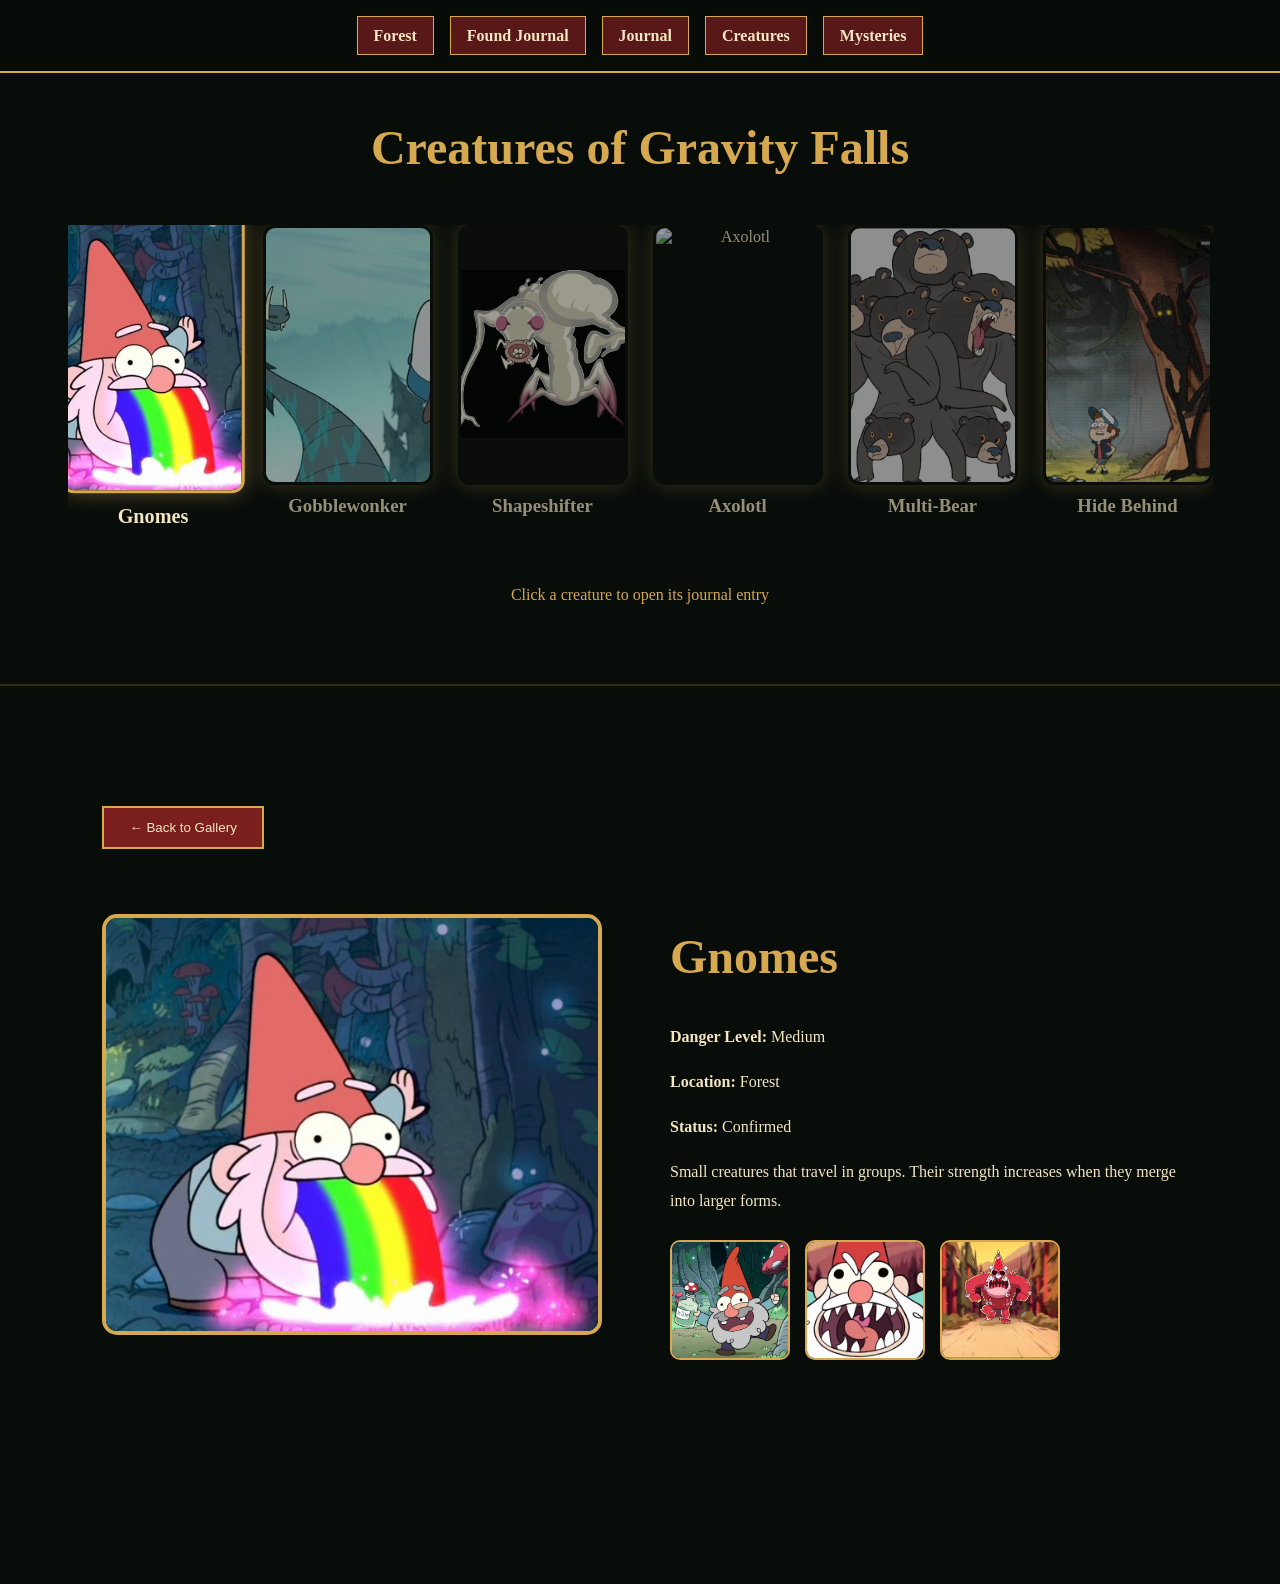
==== creatures.html @ 33a51e21 "dodanie plikow strony" ====
<!DOCTYPE html>
<html lang="en">
<head>
  <meta charset="UTF-8">
  <meta name="viewport" content="width=device-width, initial-scale=1.0">
  <title>Gravity Falls Creatures - Journal #3</title>
  <link rel="stylesheet" href="css/style.css">
</head>

<body>

<header class="site-header">
  <nav class="main-nav">
    <a href="index.html">Forest</a>
    <a href="journal-found.html">Found Journal</a>
    <a href="journal.html">Journal</a>
    <a href="creatures.html">Creatures</a>
    <a href="mysteries.html">Mysteries</a>
  </nav>
</header>

<main>

<section id="gallery">

  <h1 class="creatures-title">Creatures of Gravity Falls</h1>

  <div class="carousel-container">

    <div class="carousel">

      <div class="carousel-card active" data-target="gnomes">
        <img src="img/gnomes.jpg" alt="Gnomes">
        <h3>Gnomes</h3>
      </div>

      <div class="carousel-card" data-target="gobblewonker">
        <img src="img/gobblewonker.jpg" alt="Gobblewonker">
        <h3>Gobblewonker</h3>
      </div>

      <div class="carousel-card" data-target="shapeshifter">
        <img src="img/shapeshifter.png" alt="Shapeshifter">
        <h3>Shapeshifter</h3>
      </div>

      <div class="carousel-card" data-target="axolotl">
        <img src="https://i.pinimg.com/1200x/76/02/5c/76025c7bb777fa025af4969e0116487f.jpg" alt="Axolotl">
        <h3>Axolotl</h3>
      </div>

      <div class="carousel-card" data-target="multibear">
        <img src="img/multi-bear.png" alt="Multi-Bear">
        <h3>Multi-Bear</h3>
      </div>

      <div class="carousel-card" data-target="hidebehind">
        <img src="img/hide-behind.png" alt="Hide Behind">
        <h3>Hide Behind</h3>
      </div>

    </div>

  </div>

  <p class="carousel-tip">Click a creature to open its journal entry</p>

</section>

<!-- GNOMES -->
<section class="journal-entry show" id="gnomes">
  <button class="back-btn">← Back to Gallery</button>

  <div class="entry-layout">
    <div class="entry-image">
      <img src="img/gnomes.jpg" alt="Gnomes">
    </div>

    <div class="entry-info">
      <h2>Gnomes</h2>

      <p><strong>Danger Level:</strong> Medium</p>
      <p><strong>Location:</strong> Forest</p>
      <p><strong>Status:</strong> Confirmed</p>

      <p>
        Small creatures that travel in groups. Their strength increases when they merge into larger forms.
      </p>

      <div class="mini-gallery">
        <img src="img/gnomes-evidence1.jpg" alt="">
        <img src="img/gnomes-evidence2.gif" alt="">
        <img src="img/gnomes-evidence3.png" alt="">
      </div>
    </div>
  </div>
</section>

<!-- GOBBLEWONKER -->
<section class="journal-entry" id="gobblewonker">
  <button class="back-btn">← Back to Gallery</button>

  <div class="entry-layout">
    <div class="entry-image">
      <img src="img/gobblewonker.jpg" alt="">
    </div>

    <div class="entry-info">
      <h2>Gobblewonker</h2>

      <p><strong>Danger Level:</strong> High</p>
      <p><strong>Location:</strong> Lake Gravity Falls</p>
      <p><strong>Status:</strong> Unclear</p>

      <p>Legendary lake creature seen by multiple witnesses.</p>

      <div class="mini-gallery">
        <img src="img/gobble-evidence1.jpg" alt="">
        <img src="img/gobble-evidence2.jpg" alt="">
      </div>
    </div>
  </div>
</section>

<!-- SHAPESHIFTER -->
<section class="journal-entry" id="shapeshifter">
  <button class="back-btn">← Back to Gallery</button>

  <div class="entry-layout">
    <div class="entry-image">
      <img src="img/shapeshifter.png" alt="">
    </div>

    <div class="entry-info">
      <h2>Shapeshifter</h2>

      <p><strong>Danger Level:</strong> Extreme</p>
      <p><strong>Location:</strong> Underground Bunker</p>
      <p><strong>Status:</strong> Contained</p>

      <p>Can mimic any living being perfectly.</p>

      <div class="mini-gallery">
        <img src="img/shape-evidence1.png" alt="">
        <img src="img/shape-evidence2.jpg" alt="">
      </div>
    </div>
  </div>
</section>

<!-- AXOLOTL -->
<section class="journal-entry" id="axolotl">
  <button class="back-btn">← Back to Gallery</button>

  <div class="entry-layout">
    <div class="entry-image">
      <img src="https://i.pinimg.com/1200x/76/02/5c/76025c7bb777fa025af4969e0116487f.jpg" alt="">
    </div>

    <div class="entry-info">
      <h2>The Axolotl</h2>

      <p><strong>Danger Level:</strong> Unknown</p>
      <p><strong>Location:</strong> Time Space</p>
      <p><strong>Status:</strong> Mythical</p>

      <p>Ancient cosmic entity beyond time.</p>

      <div class="mini-gallery">
        <img src="img/axolotl-evidence1.png" alt="">
        <img src="img/axolotl-evidence2.png" alt="">
      </div>
    </div>
  </div>
</section>

<!-- MULTIBEAR -->
<section class="journal-entry" id="multibear">
  <button class="back-btn">← Back to Gallery</button>

  <div class="entry-layout">
    <div class="entry-image">
      <img src="img/multi-bear.png" alt="">
    </div>

    <div class="entry-info">
      <h2>Multi-Bear</h2>

      <p><strong>Danger Level:</strong> Medium</p>
      <p><strong>Location:</strong> Deep Forest</p>
      <p><strong>Status:</strong> Confirmed</p>

      <p>Multi-headed creature that enjoys music.</p>

      <div class="mini-gallery">
        <img src="img/bear-evidence1.png" alt="">
        <img src="img/bear-evidence2.png" alt="">
      </div>
    </div>
  </div>
</section>

<!-- HIDE BEHIND -->
<section class="journal-entry" id="hidebehind">
  <button class="back-btn">← Back to Gallery</button>

  <div class="entry-layout">
    <div class="entry-image">
      <img src="img/hide-behind.png" alt="">
    </div>

    <div class="entry-info">
      <h2>Hide Behind</h2>

      <p><strong>Danger Level:</strong> Unknown</p>
      <p><strong>Location:</strong> Forest</p>
      <p><strong>Status:</strong> Suspected</p>

      <p>Always stays out of sight behind objects.</p>

      <div class="mini-gallery">
        <img src="img/hide-evidence1.png" alt="">
        <img src="img/hide-evidence2.png" alt="">
      </div>
    </div>
  </div>
</section>

</main>

<script>
const cards = document.querySelectorAll(".carousel-card");
const entries = document.querySelectorAll(".journal-entry");

cards.forEach(card => {
  card.addEventListener("click", () => {

    cards.forEach(c => c.classList.remove("active"));
    card.classList.add("active");

    const target = document.getElementById(card.dataset.target);
    const current = document.querySelector(".journal-entry.show");

    if (current && current !== target) {
      current.classList.remove("show");
    }

    target.classList.add("show");

    target.scrollIntoView({
      behavior: "smooth",
      block: "start"
    });

  });
});

document.querySelectorAll(".back-btn").forEach(btn => {
  btn.addEventListener("click", () => {
    document.getElementById("gallery").scrollIntoView({
      behavior: "smooth"
    });
  });
});
</script>

</body>
</html>
---- css/style.css ----
* {
  box-sizing: border-box;
}

body {
  margin: 0;
  font-family: Georgia, serif;
  background-color: #080d0a;
  color: #f4e6c1;
}

img {
  max-width: 100%;
  height: auto;
  }

.site-header {
  position: fixed;
  top: 0;
  left: 0;
  width: 100%;
  z-index: 10;
  padding: 1rem 5%;
  background-color: rgba(8, 13, 10, 0.85);
  border-bottom: 2px solid #d6a84f;
}

.main-nav {
  display: flex;
  justify-content: center;
  gap: 1rem;
  flex-wrap: wrap;
}

.main-nav a {
  color: #f4e6c1;
  text-decoration: none;
  font-weight: bold;
  padding: 0.6rem 1rem;
  border: 1px solid #d6a84f;
  background-color: rgba(123, 30, 30, 0.7);
  transition: 0.3s;
}

.main-nav a:hover {
  background-color: #d6a84f;
  color: #1b1009;
}

.logo {
  width: 28rem;
  max-width: 90%;
  height: auto;
  margin-bottom: 2rem;
}

.forest-intro, .no-choice, .journal-found, .journal-page {
  min-height: 100vh;
  padding: 8rem 10%;
  display: flex;
  flex-direction: column;
  justify-content: center;
  align-items: center;
  text-align: center;
}


.forest-intro {
  background-image: url("../img/forest.jpg");
  background-size: cover;
  background-position: center;
  background-repeat: no-repeat;
}

.no-choice {
  background-color: #000;
  color: #d8d8d8;
}

.journal-found {
  background-color: #2a1b12;
}

.btn {
  display: inline-block;
  margin: 1rem;
  padding: 1rem 1.5rem;
  background-color: #7b1e1e;
  color: #f4e6c1;
  text-decoration: none;
  border: 2px solid #d6a84f;
  cursor: pointer;
  font-weight: bold;
  transition: 0.3s;
}

.btn:hover {
  background-color: #d6a84f;
  color: #1b1009;
  transform: scale(1.05);
}

footer {
  position: relative;
  clear: both;
  background-color: rgba(8, 13, 10, 0.95);
  color: #f4e6c1;
  text-align: center;
  padding: 1.5rem 5%;
  border-top: 2px solid #d6a84f;
  z-index: 5;
}

footer p {
  margin: 0;
  display: inline-block;
  padding: 0.6rem 1rem;
  border: 1px solid #d6a84f;
  background-color: rgba(123, 30, 30, 0.7);
  font-weight: bold;
}

.journal-image-link {
  display: inline-block;
  margin: 2rem 0;
}

.journal-cover-img {
  width: 20rem;
  max-width: 90%;
  height: auto;
  border: 0.3rem solid #d6a84f;
  box-shadow: 0 0 2rem rgba(0, 0, 0, 0.8);
  transition: transform 0.5s, box-shadow 0.5s;
}

.journal-cover-img:hover {
  transform: scale(1.05) rotate(-2deg);
  box-shadow: 0 0 3rem rgba(214, 168, 79, 0.8);
}

.actions {
  display: flex;
  justify-content: center;
  gap: 1rem;
  flex-wrap: wrap;
  width: 100%;
  max-width: 600px;
}

.journal-page {
  background-color: #2a1b12;
  color: #f4e6c1;
}

.flip-journal {
  background:
    radial-gradient(circle, rgba(214, 168, 79, 0.15), transparent 45%),
    #2a1b12;
}

.intro-text {
  max-width: 45rem;
  font-size: 1.1rem;
  line-height: 1.7;
}

.journal-book {
  position: relative;
  width: 32rem;
  max-width: 90vw;
  height: 42rem;
  margin: 2rem auto;
  perspective: 1800px;
  transition: width 0.7s ease;
}

.journal-book.opened {
  width: 64rem;
  max-width: 95vw;
}

.journal-spread {
  display: none;
  width: 100%;
  height: 100%;
}

.journal-book.opened .journal-spread {
  display: flex;
}

.journal-side {
  width: 50%;
  height: 100%;
  background-color: #f4e6c1;
  border: 0.25rem solid #7b1e1e;
  box-shadow: 0 0 2rem rgba(0, 0, 0, 0.7);
  overflow: hidden;
  cursor: pointer;
  transition: transform 0.6s ease;
}

.journal-side img,
.cover-front img {
  width: 100%;
  height: 100%;
  object-fit: cover;
}

.cover-turn {
  position: absolute;
  top: 0;
  left: 0;
  width: 32rem;
  max-width: 90vw;
  height: 42rem;
  cursor: pointer;
  transform-origin: left center;
  transform-style: preserve-3d;
  transition: transform 0.7s ease;
  z-index: 5;
}

.journal-book.opened .cover-turn {
  transform: rotateY(-180deg);
}

.cover-front {
  position: absolute;
  inset: 0;
  backface-visibility: hidden;
  border: 0.25rem solid #d6a84f;
  box-shadow: 0 0 2rem rgba(0, 0, 0, 0.8);
  background-color: #f4e6c1;
}

.cover-turn.hidden {
  display: none;
}

.left-side {
  transform-origin: right center;
}

.right-side {
  transform-origin: left center;
}

.right-side.turn-forward {
  transform: rotateY(-65deg);
}

.left-side.turn-back {
  transform: rotateY(65deg);
}

.journal-note {
  width: 100%;
  max-width: 70rem;
  margin-top: 3rem;
  padding: 2rem;
  background-color: #d8b875;
  color: #2a1b12;
  border: 0.25rem solid #7b1e1e;
}

.entry {
  margin: 1rem 0;
  padding: 1.2rem;
  background-color: #f4e6c1;
  border-left: 0.4rem solid #7b1e1e;
  text-align: left;
}

.entry h3 {
  color: #7b1e1e;
  margin-top: 0;
}

.journal-actions {
  display: flex;
  justify-content: center;
  flex-wrap: wrap;
  gap: 1rem;
  margin-top: 2rem;
}

@media (max-width: 768px) {
  section {
    padding: 12rem 5% 4rem 5%; 
  }
}

.creatures-title{
  text-align:center;
  margin-top:120px;
  color:#d6a84f;
  font-size:3rem;
}
 /* ================= CAROUSEL ================= */

.carousel-container{
  display:flex;
  align-items:center;
  justify-content:center;
  gap:20px;
  margin:50px auto;
  max-width:1400px;
}

.carousel{
  display:flex;
  justify-content:center;
  align-items:flex-end;
  gap:25px;

  overflow-x:auto;
  flex-wrap:nowrap;

  scroll-behavior:smooth;
  scrollbar-width:none;
}

.carousel::-webkit-scrollbar{
  display:none;
}

.carousel-card {
  width: 170px;
  cursor: pointer;
  opacity: 0.6;
  transform: scale(1);
  transition: 0.35s ease;
  text-align: center;
}

.carousel-card img{
  width:170px;
  height:260px;
  object-fit:cover;

  border:3px solid transparent;
  border-radius:12px;

  box-shadow:0 0 20px rgba(214,168,79,.4);
  display:block;

  transition: 0.3s ease;
}

.carousel-card h3{
  margin-top:10px;
  color:#f4e6c1;
}

.carousel-card.active {
  transform: scale(1.08);
  opacity: 1;
  z-index: 2;
}

.carousel-card.active img {
  border-color: #d6a84f;
}

.carousel-card:hover {
  transform: scale(1.05);
  opacity: 1;
}

/* ================= TIP ================= */

.carousel-tip{
  text-align:center;
  color:#d6a84f;
  margin-bottom:80px;
}

/* ================= JOURNAL ================= */

.journal-entry {
  min-height: 100vh;
  padding: 120px 8%;
  border-top: 2px solid rgba(214,168,79,.2);

  opacity: 0;
  transform: translateY(40px);
  transition: opacity 0.6s ease, transform 0.6s ease;

  display: none;
}

.journal-entry.show {
  display: block;
  opacity: 1;
  transform: translateY(0);
}

/* ================= LAYOUT ================= */

.entry-layout{
  display:grid;
  grid-template-columns:1fr 1fr;
  gap:60px;
  align-items:center;
}

/* ================= IMAGES ================= */

.entry-image img,
.mini-gallery img{
  display:block;
}

.entry-image img{
  width:100%;
  max-width:500px;

  border:4px solid #d6a84f;
  border-radius:15px;
}

/* ================= TEXT ================= */

.entry-info h2{
  color:#d6a84f;
  font-size:3rem;
}

.entry-info p{
  line-height:1.8;
}

/* ================= MINI GALLERY ================= */

.mini-gallery{
  display:flex;
  gap:15px;
  flex-wrap:wrap;
  margin-top:25px;
}

.mini-gallery img{
  width:120px;
  height:120px;
  object-fit:cover;

  border:2px solid #d6a84f;
  border-radius:10px;

  transition:0.3s ease;
}

.mini-gallery img:hover{
  transform:scale(1.08);
}

/* ================= BACK BUTTON ================= */

.back-btn{
  margin-bottom:40px;
  padding:12px 25px;

  background:#7b1e1e;
  color:#f4e6c1;

  border:2px solid #d6a84f;

  cursor:pointer;
  transition:0.3s ease;
}

.back-btn:hover{
  background:#d6a84f;
  color:black;
}

/* ================= RESPONSIVE ================= */

@media(max-width:900px){

  .entry-layout{
    grid-template-columns:1fr;
  }

  .entry-image{
    text-align:center;
  }

  .entry-image img{
    max-width:350px;
  }
}

/* ==========================================================================
   TABLICA ŚLEDCZEGO I TECZKI FBI (MYSTERIES.HTML)
   ========================================================================== */

.mysteries-page {
  background-color: #15100c;
  width: 100%;
  padding-top: 8rem;
  text-align: center;
}

.mysteries-page h1 {
  font-size: 2.5rem;
  margin-bottom: 0.5rem;
  color: #fff;
}

.mysteries-intro {
  color: #d6a84f;
  margin-bottom: 3rem;
  font-style: italic;
}

/* --- STYLIZACJA TABLICY KORKOWEJ --- */
.corkboard-container {
  width: 100%;
  max-width: 1100px;
  margin: 0 auto 3rem auto;
  padding: 20px;
  background: #4a2f13; /* Drewniana rama tablicy */
  border: 15px solid #2a1a0a;
  border-radius: 8px;
  box-shadow: 0 20px 40px rgba(0,0,0,0.6);
}

.corkboard {
  width: 100%;
  height: 600px;
  background-image: url("../img/forest-bg.jpg"); /* Tekstura tablicy korkowej/lasu */
  background-size: cover;
  background-position: center;
  position: relative;
  overflow: hidden;
}

/* Wspólny styl dla przypiętych elementów tablicy */
.board-item {
  position: absolute;
  text-decoration: none;
  display: flex;
  align-items: center;
  justify-content: center;
  box-shadow: 3px 5px 10px rgba(0,0,0,0.4);
  transition: transform 0.3s ease, box-shadow 0.3s ease;
  cursor: pointer;
}

.board-item:hover {
  transform: scale(1.08) rotate(0deg) !important; /* Wyprostowanie elementu przy najechaniu */
  box-shadow: 0 10px 25px rgba(214, 168, 79, 0.4);
  z-index: 10;
}

/* Pozycjonowanie elementów asymetrycznych ze zdjęcia */
.bill-photo {
  top: 10%; left: 28%;
  width: 160px; height: 160px;
  border: 8px solid #fff;
  transform: rotate(-5deg);
}
.bill-photo img { width: 100%; height: 100%; object-fit: cover; }

.mcgucket-photo {
  bottom: 15%; left: 10%;
  width: 150px; height: 180px;
  border: 8px solid #fff;
  transform: rotate(6deg);
}
.mcgucket-photo img { width: 100%; height: 100%; object-fit: cover; }

.note-yellow {
  background-color: #f6e897;
  color: #2a1a0a;
  font-family: 'Comic Sans MS', cursive, sans-serif;
  padding: 1.5rem;
  font-weight: bold;
  font-size: 1.1rem;
  text-align: center;
}

.author-note { top: 15%; left: 5%; width: 180px; height: 150px; transform: rotate(4deg); }
.twins-note { bottom: 12%; left: 38%; width: 160px; height: 140px; transform: rotate(-8deg); }

.note-white {
  background-color: #f4f4f4;
  color: #b01717;
  font-size: 2.2rem;
  font-weight: bold;
  padding: 1rem 1.5rem;
  font-family: monospace;
}
.code-618 { top: 12%; right: 15%; transform: rotate(3deg); }

/* Czerwone sznurki śledcze łączące dowody */
.conspiracy-strings {
  position: absolute;
  top: 0; left: 0; width: 100%; height: 100%;
  background-image: radial-gradient(circle, transparent 95%, rgba(176, 23, 23, 0.12) 100%);
  pointer-events: none;
}

/* --- SEKCJA SZYFRÓW (CAESAR CIPHER) --- */
.cipher-section {
  max-width: 600px;
  margin: 0 auto 5rem auto;
  background-color: rgba(8, 13, 10, 0.7);
  border: 1px dashed #d6a84f;
  padding: 2rem;
  border-radius: 4px;
}
.cipher-section h2 { margin-top: 0; color: #fff; }
.encrypted-text { font-family: monospace; font-size: 1.3rem; color: #b01717; letter-spacing: 2px; margin: 1rem 0; }
.cipher-hint { font-size: 0.9rem; font-style: italic; color: #a8b3ac; margin: 0; }


/* ==========================================================================
   INTERAKCJA :TARGET Z EFEKTEM WERYFIKACJI RZĄDOWEJ (FBI LOADING)
   ========================================================================== */

/* Całkowicie ukryte tło przyciemniające */
.case-file-overlay {
  position: fixed;
  top: 0; left: 0;
  width: 100%; height: 100%;
  background-color: rgba(0, 0, 0, 0.92);
  z-index: 1000;
  display: flex;
  align-items: center;
  justify-content: center;
  opacity: 0;
  pointer-events: none;
  transition: opacity 0.3s ease;
}

/* Włączenie widoczności po kliknięciu linku */
.case-file-overlay:target {
  opacity: 1;
  pointer-events: auto;
}

/* Komunikat ładowania systemowego – znika po 0.5s */
.fbi-loading {
  position: absolute;
  font-family: monospace;
  color: #b01717;
  font-size: 1.6rem;
  font-weight: bold;
  letter-spacing: 3px;
  text-shadow: 0 0 10px rgba(176, 23, 23, 0.4);
  opacity: 0;
  pointer-events: none;
}

.case-file-overlay:target .fbi-loading {
  animation: flashAndHide 0.5s ease-in-out forwards;
}

@keyframes flashAndHide {
  0% { opacity: 0; transform: scale(0.95); }
  20% { opacity: 1; transform: scale(1); }
  85% { opacity: 1; filter: blur(0px); }
  100% { opacity: 0; filter: blur(10px); transform: scale(1.05); }
}

/* Teczka śledcza FBI – czeka na schowana i wjeżdża po 0.5s */
.fbi-folder {
  background-color: #c3b091;
  color: #1a1a1a;
  width: 90%;
  max-width: 800px;
  height: 500px;
  border-radius: 4px;
  box-shadow: 0 30px 70px rgba(0,0,0,0.9), inset 0 0 20px rgba(0,0,0,0.2);
  display: flex;
  flex-direction: column;
  opacity: 0;
  transform: scale(0.8) translateY(40px) rotateX(-15deg);
}

.case-file-overlay:target .fbi-folder {
  /* Animacja trwa 0.5s i odpala się po 0.5s opóźnienia systemowego */
  animation: openFolder 0.5s cubic-bezier(0.175, 0.885, 0.32, 1.15) 0.5s forwards;
}

@keyframes openFolder {
  to {
    opacity: 1;
    transform: scale(1) translateY(0) rotateX(0deg);
  }
}

/* Nagłówek teczki rządowej */
.fbi-header {
  background-color: #111625;
  color: #fff;
  padding: 1.2rem 2rem;
  display: flex;
  justify-content: space-between;
  align-items: center;
  border-bottom: 4px solid #b01717;
}

.fbi-badge { font-size: 0.8rem; letter-spacing: 2px; color: #8b9bb4; font-weight: bold; }
.fbi-header h2 { font-size: 1.3rem; margin: 0; letter-spacing: 1px; }

.close-file-btn {
  background-color: #b01717; color: #fff; text-decoration: none;
  padding: 0.5rem 1rem; font-weight: bold; font-size: 0.85rem;
  border-radius: 3px; transition: background-color 0.2s;
}
.close-file-btn:hover { background-color: #ff2424; }

/* Zawartość wnętrza teczki */
.fbi-content { display: flex; flex: 1; padding: 2.5rem; gap: 2.5rem; }
.fbi-photos { flex: 1; max-width: 40%; display: flex; flex-direction: column; align-items: center; position: relative; }
.fbi-photos img { width: 100%; height: 260px; object-fit: cover; border: 10px solid #fff; box-shadow: 0 4px 10px rgba(0,0,0,0.3); }

.stamp-classified {
  color: #b01717; border: 4px solid #b01717; padding: 0.3rem 1rem;
  font-size: 1.3rem; font-weight: bold; text-transform: uppercase;
  transform: rotate(-15deg); margin-top: 1.5rem; letter-spacing: 3px;
}

.fbi-text { flex: 1; max-width: 60%; display: flex; flex-direction: column; justify-content: flex-start; text-align: left; }
.fbi-text h3 { font-size: 1.8rem; margin: 0 0 1rem 0; border-bottom: 2px solid #111625; padding-bottom: 0.5rem; }
.fbi-text p { font-size: 1rem; line-height: 1.6; margin: 0.6rem 0; }

/* --- RESPONSOWNOŚĆ MOBILNA --- */
@media (max-width: 768px) {
  .corkboard { height: 450px; }
  .bill-photo { width: 110px; height: 110px; top: 8%; left: 24%; }
  .mcgucket-photo { width: 105px; height: 125px; bottom: 10%; left: 5%; }
  .author-note { width: 130px; height: 110px; font-size: 0.85rem; }
  .twins-note { width: 120px; height: 100px; font-size: 0.85rem; bottom: 8%; left: 36%; }
  .code-618 { font-size: 1.6rem; padding: 0.5rem 1rem; top: 10%; right: 8%; }
  
  .fbi-folder { height: auto; max-height: 90vh; overflow-y: auto; }
  .fbi-content { flex-direction: column; padding: 1.5rem; gap: 1.5rem; }
  .fbi-photos { max-width: 100%; }
  .fbi-photos img { height: 180px; }
  .fbi-text { max-width: 100%; }
}

/* 1. Teczka Axolotl (Prawy dolny obszar tablicy) */
.axolotl-file-icon {
  bottom: 8%; right: 12%;
  width: 170px; height: 130px;
  background-color: #dbc9a7;
  border: 2px solid #a49171;
  border-radius: 4px;
  padding: 8px;
  flex-direction: column !important;
  transform: rotate(4deg);
}
.axolotl-file-icon img {
  width: 100%; height: 85px; object-fit: cover; border: 1px solid #7c6a4e;
}
.file-label {
  font-size: 0.65rem; font-weight: bold; color: #463d2e; font-family: monospace; margin-top: 4px;
}

/* 2. Karteczka: Imię Dippera (Wolna przestrzeń po lewej stronie, lekko poniżej notatki Autora) */
.dipper-name-note {
  top: 45%; left: 4%;
  width: 170px; height: 130px;
  padding: 1.2rem;
  font-size: 1rem;
  font-weight: bold;
  transform: rotate(-4deg);
  text-align: center;
  line-height: 1.3;
}
.mabel-sweaters-photo {
  top: 15%; 
  left: 42%; /* Dopasowane idealnie do środka tablicy, obok trójkąta */
  width: 140px; 
  height: 160px;
  border: 6px solid #fff;
  transform: rotate(4deg);
  position: absolute;
  box-shadow: 3px 5px 10px rgba(0,0,0,0.4);
  z-index: 3;
}
.mabel-sweaters-photo img {
  width: 100%;
  height: 100%;
 object-fit: cover;
}

/* 4. Rysunek Trójkąta Billa - Zewnętrzny Portal Link (Wolny środek tablicy pod Bill-photo) */
.triangle-link-drawing {
  top: 42%; left: 26%;
  width: 100px; height: 100px;
  background: transparent;
  box-shadow: none !important; /* Usuwamy tradycyjny cień kartki */
  transform: rotate(-10deg);
}
.triangle-svg {
  width: 100%; height: 100%;
}
.triangle-svg polygon {
  fill: rgba(214, 168, 79, 0.15);
  stroke: #d6a84f;
  stroke-width: 3;
  transition: fill 0.3s;
}
.triangle-svg circle {
  fill: none; stroke: #d6a84f; stroke-width: 3;
}
.triangle-svg line {
  stroke: #d6a84f; stroke-width: 2;
}

/* Podświetlenie neonowe specyficzne dla rysunku portalu */
.triangle-link-drawing:hover {
  transform: scale(1.15) rotate(0deg) !important;
}
.triangle-link-drawing:hover .triangle-svg polygon {
  fill: rgba(214, 168, 79, 0.7); /* Wypełnia się mistycznym złotem przy najechaniu */
}

/* --- DOSTOSOWANIE MOBILNE DLA NOWYCH ELEMENTÓW --- */
@media (max-width: 768px) {
  .axolotl-file-icon { width: 120px; height: 95px; bottom: 6%; right: 4%; }
  .axolotl-file-icon img { height: 55px; }
  .dipper-name-note { width: 120px; height: 100px; font-size: 0.8rem; top: 46%; left: 2%; }
  .mabel-sweaters-note { width: 110px; height: 100px; font-size: 0.8rem; top: 12%; right: 35%; }
  .triangle-link-drawing { width: 65px; height: 65px; top: 44%; left: 26%; }
}
/* --- CUSTOMOWY, STYLIZOWANY SUWAK DLA TEKSTU W TECZKACH FBI --- */

/* Ustawienie szerokości suwaka */
.fbi-text::-webkit-scrollbar {
  width: 8px; /* Bardzo cienki pasek zamiast grubego systemowego */
}

/* Tło toru, po którym porusza się suwak (dopasowane do koloru papieru teczki) */
.fbi-text::-webkit-scrollbar-track {
  background: rgba(0, 0, 0, 0.05); 
  border-radius: 4px;
}

/* Styl samego suwaka (ciemny, pasujący do rządowego tuszu) */
.fbi-text::-webkit-scrollbar-thumb {
  background-color: #111625; /* Kolor granatu rządowego z nagłówka */
  border-radius: 4px;
  border: 1px solid #c3b091; /* Delikatny margines w kolorze papieru */
}

/* Efekt po najechaniu na suwak myszką */
.fbi-text::-webkit-scrollbar-thumb:hover {
  background-color: #b01717; /* Zmienia kolor na krwistą czerwień przy przewijaniu */
}

/* Wsparcie dla przeglądarki Firefox */
.fbi-text {
  scrollbar-width: thin;
  scrollbar-color: #111625 rgba(0, 0, 0, 0.05);
}
.fbi-text {
  padding-right: 15px; /* Daje bezpieczny dystans między tekstem a nowym suwakiem */
}

/* ==========================================================================
   DEMONICZNA ANOMALIA BILLA CIPHERA (EFEKT ROZPIKSELOWANIA)
   ========================================================================== */

/* Pozycjonowanie elementu na tablicy korkowej (w wolnym środku) */
.triangle-glitch-wrapper {
  position: absolute;
  top: 42%; 
  left: 26%;
  z-index: 5;
}

.triangle-link-drawing {
  display: block;
  width: 100px;
  height: 100px;
  background: transparent;
  transform: rotate(-10deg);
  cursor: pointer;
  transition: transform 0.3s;
}

.triangle-svg { width: 100%; height: 100%; }
.triangle-svg polygon { fill: rgba(214, 168, 79, 0.05); stroke: #d6a84f; stroke-width: 3; transition: fill 0.3s; }
.triangle-svg circle { fill: none; stroke: #d6a84f; stroke-width: 3; }
.triangle-svg line { stroke: #d6a84f; stroke-width: 2; }

.triangle-link-drawing:hover {
  transform: scale(1.15) rotate(0deg);
}
.triangle-link-drawing:hover .triangle-svg polygon {
  fill: rgba(214, 168, 79, 0.4); /* Podświetlenie przy najechaniu */
}

/* ==========================================================================
   POPRAWIONY TIMING ANOMALII BILLA (NAJPIERW PIKSELE, POTEM JUMPSCARE)
   ========================================================================== */

/* Pełnoekranowa nakładka */
.bill-glitch-overlay {
  position: fixed !important;
  top: 0 !important;
  left: 0 !important;
  width: 100vw !important;
  height: 100vh !important;
  z-index: 999999 !important;
  background-color: rgba(0, 0, 0, 0);
  display: none !important; /* Domyślnie ukryty */
  flex-direction: column;
  align-items: center;
  justify-content: center;
  opacity: 0;
  pointer-events: none;
  box-sizing: border-box;
}

/* Włączenie nakładki po kliknięciu trójkąta */
.bill-glitch-overlay.glitch-active {
  display: flex !important;
  pointer-events: auto;
  opacity: 1 !important;
  animation: dissolveReality 3s cubic-bezier(0.15, 0.85, 0.45, 1) forwards;
}

/* --- DUŻO MOCNIEJSZA, BARDZIEJ WIDOCZNA SIATKA RETRO PIKSELI --- */
.bill-glitch-overlay::after {
  content: '';
  position: absolute;
  top: 0; left: 0;
  width: 100%; height: 100%;
  /* Zwiększyłem krycie (z 0.4 na 0.7) i pogrubiłem linie siatki z 3px do 4px, aby piksele były super widoczne */
  background-image: 
    linear-gradient(rgba(18, 16, 16, 0) 50%, rgba(0, 0, 0, 0.7) 50%), 
    linear-gradient(90deg, rgba(255, 0, 0, 0.08), rgba(0, 255, 0, 0.03), rgba(0, 0, 255, 0.08));
  background-size: 100% 4px, 4px 100%; 
  pointer-events: none;
  z-index: 10;
  opacity: 0;
}

/* Piksele włączają się od razu w pierwszej milisekundzie */
.bill-glitch-overlay.glitch-active::after {
  opacity: 1;
  transition: opacity 0.1s ease;
}

/* Animacja tła (Najpierw czerwona panika, potem gęsta czerń) */
@keyframes dissolveReality {
  0% { background-color: rgba(0, 0, 0, 0); }
  5% { background-color: rgba(176, 23, 23, 0.6); } /* Mocniejszy czerwony błysk błędu systemu */
  35% { background-color: rgba(5, 10, 7, 0.99); } /* Przejście w mroczną, głęboką czerń */
  85% { background-color: rgba(5, 10, 7, 0.99); }
  100% { background-color: #000000; }
}

/* --- KINOWE OPÓŹNIENIE JUMPSCARE'U (GIF-A) --- */
.bill-jumpscare {
  position: relative;
  z-index: 50;
  text-align: center;
  transform: scale(0.4);
  opacity: 0;
  display: block !important;
}

/* Wywołanie i ruch GIF-a na ekranie Z OPÓŹNIENIEM */
.bill-glitch-overlay.glitch-active .bill-jumpscare {
  /* 1.8s to czas trwania ruchu, a 1.2s na końcu to sztywne OPÓŹNIENIE (delay). Bill wyskoczy dopiero po 1.2 sekundy! */
  animation: billReveal 1.8s cubic-bezier(0.25, 1, 0.5, 1) 1.2s forwards;
}

@keyframes billReveal {
  0% { opacity: 0; transform: scale(0.4) rotate(-15deg); }
  15% { opacity: 1; transform: scale(1.1) rotate(0deg); } /* Gwałtowny wyskok demona */
  25% { transform: scale(1) rotate(1deg); }
  60% { transform: scale(1.05) rotate(-1deg); filter: hue-rotate(0deg) contrast(140%); }
  85% { transform: scale(0.98) rotate(0deg); filter: hue-rotate(180deg) contrast(180%); } /* Demoniczna zmiana kolorów pod koniec */
  100% { opacity: 0; transform: scale(0.7); filter: blur(10px); } /* Rozmycie na wyjściu */
}

/* Wymiary i blask wokół gifa */
.bill-jumpscare img {
  max-width: 450px;
  width: 90%;
  height: auto;
  border: 4px solid #d6a84f;
  box-shadow: 0 0 60px rgba(214, 168, 79, 0.5);
  border-radius: 8px;
  display: inline-block;
}

/* Tekst pod gifem */
.bill-warning-text {
  font-family: 'Courier New', monospace;
  color: #d6a84f;
  font-size: 2rem;
  font-weight: bold;
  letter-spacing: 5px;
  margin-top: 1.5rem;
  text-shadow: 0 0 15px #d6a84f;
  animation: textGlitchPulse 0.3s infinite alternate;
}

@keyframes textGlitchPulse {
  from { opacity: 0.7; transform: skewX(-3deg); }
  to { opacity: 1; transform: skewX(3deg); color: #ff0000; }
}

/* ==========================================================================
   DODATKOWY INTERAKTYWNY EFEKT LATARKI UV (NIE NARUSZA STRUKTURY DZIENNIKA)
   ========================================================================== */

/* Ukrycie technicznego checkboxa włącznika */
.uv-toggle-checkbox {
  display: none !important;
}

/* Stylizacja przycisku włącznika w prawym górnym rogu ekranu */
.uv-button {
  position: fixed !important;
  top: 6rem !important;
  right: 2rem !important;
  z-index: 999999 !important; /* Absolutny szczyt nad całą stroną i menu */
  background-color: #7b1e1e !important;
  color: #f4e6c1 !important;
  padding: 0.8rem 1.2rem !important;
  font-family: monospace !important;
  font-weight: bold !important;
  border: 2px solid #d6a84f !important;
  border-radius: 4px !important;
  cursor: pointer !important;
  box-shadow: 0 4px 15px rgba(0,0,0,0.5) !important;
  transition: all 0.3s ease !important;
}

.uv-button:hover {
  background-color: #d6a84f !important;
  color: #1b1009 !important;
  transform: translateY(-2px) !important;
}

/* Zmiana wyglądu przycisku, gdy tryb UV jest aktywny */
.uv-toggle-checkbox:checked + .uv-button {
  background-color: #4a154b !important;
  color: #00ffff !important;
  border-color: #00ffff !important;
  box-shadow: 0 0 15px #4a154b !important;
}

/* --- POZYCJONOWANIE I LOGIKA WARSTW GRAFICZNYCH (Zwykła vs UV) --- */

/* Stan początkowy: ukrywamy nakładane zdjęcia UV, dopóki włącznik jest wyłączony */
.page-uv {
  position: absolute !important;
  top: 0 !important;
  left: 0 !important;
  width: 100% !important;
  height: 100% !important;
  pointer-events: none !important; /* Kliknięcia przechodzą do normalnej warstwy pod spodem, by przewracać strony */
  opacity: 0 !important; /* Zdjęcie UV jest całkowicie niewidoczne w spoczynku */
  transition: opacity 0.3s ease !important;
}

/* --- ZMIANY WIZUALNE PO WŁĄCZENIU ŚWIATŁA UV --- */

/* 1. Twoje normalne zdjęcia stron pod spodem mocno ciemnieją i tracą kontrast */
.uv-toggle-checkbox:checked ~ .journal-page .page-normal,
.uv-toggle-checkbox:checked ~ main .page-normal {
  filter: brightness(0.28) contrast(85%) sepia(20%) !important;
}

/* 2. Zdjęcia UV stają się aktywne i wycinają ruchomy okrąg wokół koordynatów myszki */
.uv-toggle-checkbox:checked ~ .journal-page .page-uv,
.uv-toggle-checkbox:checked ~ main .page-uv {
  opacity: 1 !important;
  /* Maskowanie clip-path: okrąg o wielkości 140px śledzi pozycję kursora z kodu JS */
  clip-path: circle(140px at var(--pointer-x, 50%) var(--pointer-y, 50%)) !important;
  -webkit-clip-path: circle(140px at var(--pointer-x, 50%) var(--pointer-y, 50%)) !important;
}

/* 3. Ukrywamy standardową strzałkę myszki Windows nad całym obszarem pamiętnika */
.uv-toggle-checkbox:checked ~ .journal-page,
.uv-toggle-checkbox:checked ~ main {
  cursor: none !important;
}
.uv-toggle-checkbox:checked ~ .journal-page *,
.uv-toggle-checkbox:checked ~ main * {
  cursor: none !important;
}

/* --- MROCZNY OVERLAY (FIOLETOWO-CZARNA POŚWIATA WOKÓŁ LATARKI) --- */
.uv-overlay {
  position: fixed !important;
  top: 0 !important;
  left: 0 !important;
  width: 100vw !important;
  height: 100vh !important;
  z-index: 9999 !important; /* Nad książką, pod przyciskiem TOGGLE */
  pointer-events: none !important;
  background: transparent !important;
  display: none !important;
}

/* Uruchomienie ciemnego pokoju po kliknięciu włącznika */
.uv-toggle-checkbox:checked ~ .uv-overlay {
  display: block !important;
  /* Gradient symulujący snop fioletowego światła latarki, reszta ekranu gaśnie do głębokiej czerni */
  background: radial-gradient(
    circle 140px at var(--pointer-x, 50%) var(--pointer-y, 50%), 
    rgba(147, 51, 234, 0.02) 0%, 
    rgba(74, 21, 75, 0.35) 60%, 
    rgba(0, 0, 0, 0.96) 80%
  ) !important;
}

/* ==========================================================================
   NADPISANIE FILTRU UV DLA AUTENTYCZNYCH ZDJĘĆ Z PLIKU
   ========================================================================== */
.uv-toggle-checkbox:checked ~ .journal-page .page-uv,
.uv-toggle-checkbox:checked ~ main .page-uv {
  opacity: 1 !important;
  /* Dynamiczne wycinanie okręgu za pomocą kursora */
  clip-path: circle(140px at var(--pointer-x, 50%) var(--pointer-y, 50%)) !important;
  -webkit-clip-path: circle(140px at var(--pointer-x, 50%) var(--pointer-y, 50%)) !important;
  /* Wyłączenie sztucznego fioletu i pokazanie naturalnych kolorów Twojego pliku */
  filter: brightness(1.1) saturate(110%) !important; 
}
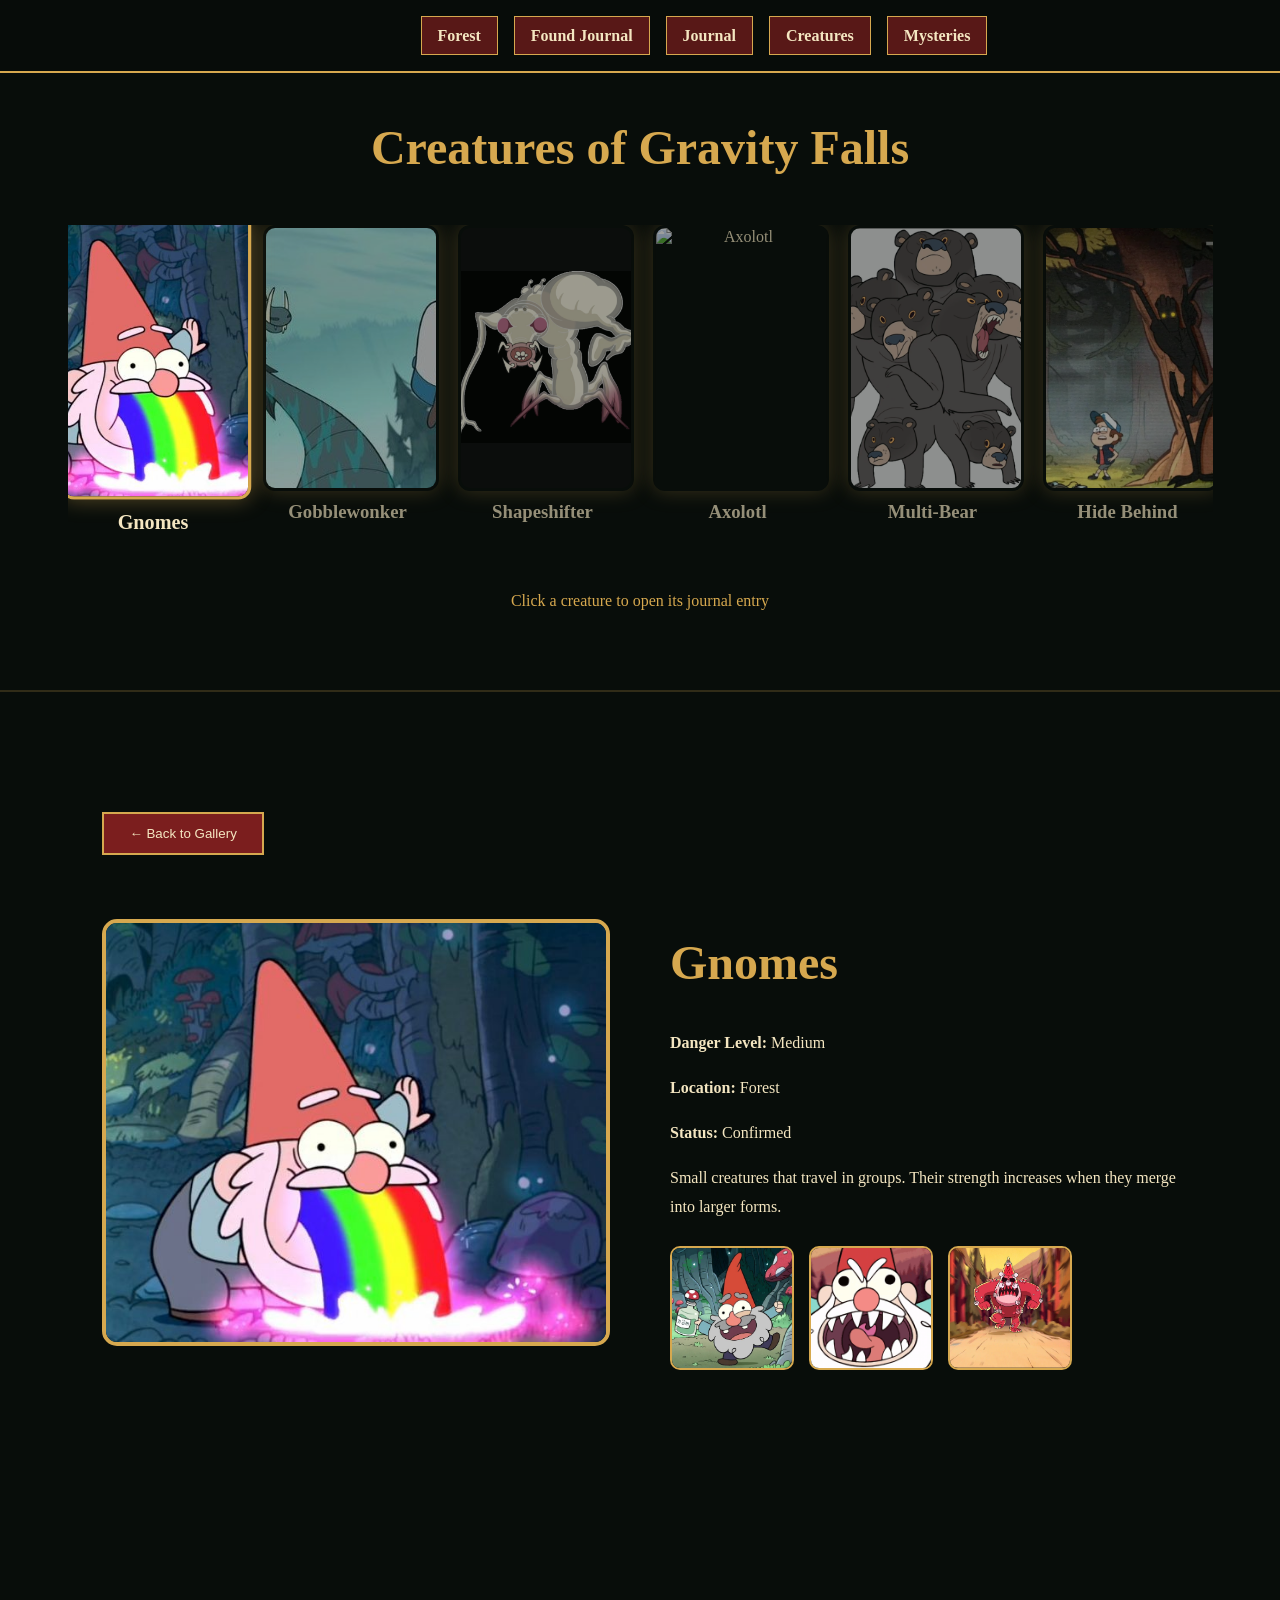
==== commit d7118a19: "naprawa sciezek do obrazkow" ====
--- a/creatures.html
+++ b/creatures.html
@@ -11,7 +11,7 @@
 
 <header class="site-header">
   <nav class="main-nav">
-    <a href="index.html">Forest</a>
+    <a href="index.html.html">Forest</a>
     <a href="journal-found.html">Found Journal</a>
     <a href="journal.html">Journal</a>
     <a href="creatures.html">Creatures</a>
--- a/css/style.css
+++ b/css/style.css
@@ -1,3 +1,4 @@
+<<<<<<< HEAD
 * {
   box-sizing: border-box;
 }
@@ -1133,3 +1134,6 @@
   /* Wyłączenie sztucznego fioletu i pokazanie naturalnych kolorów Twojego pliku */
   filter: brightness(1.1) saturate(110%) !important; 
 }
+=======
+
+>>>>>>> 9d4662d6509a82c7694a1350c84e5ea605717dee
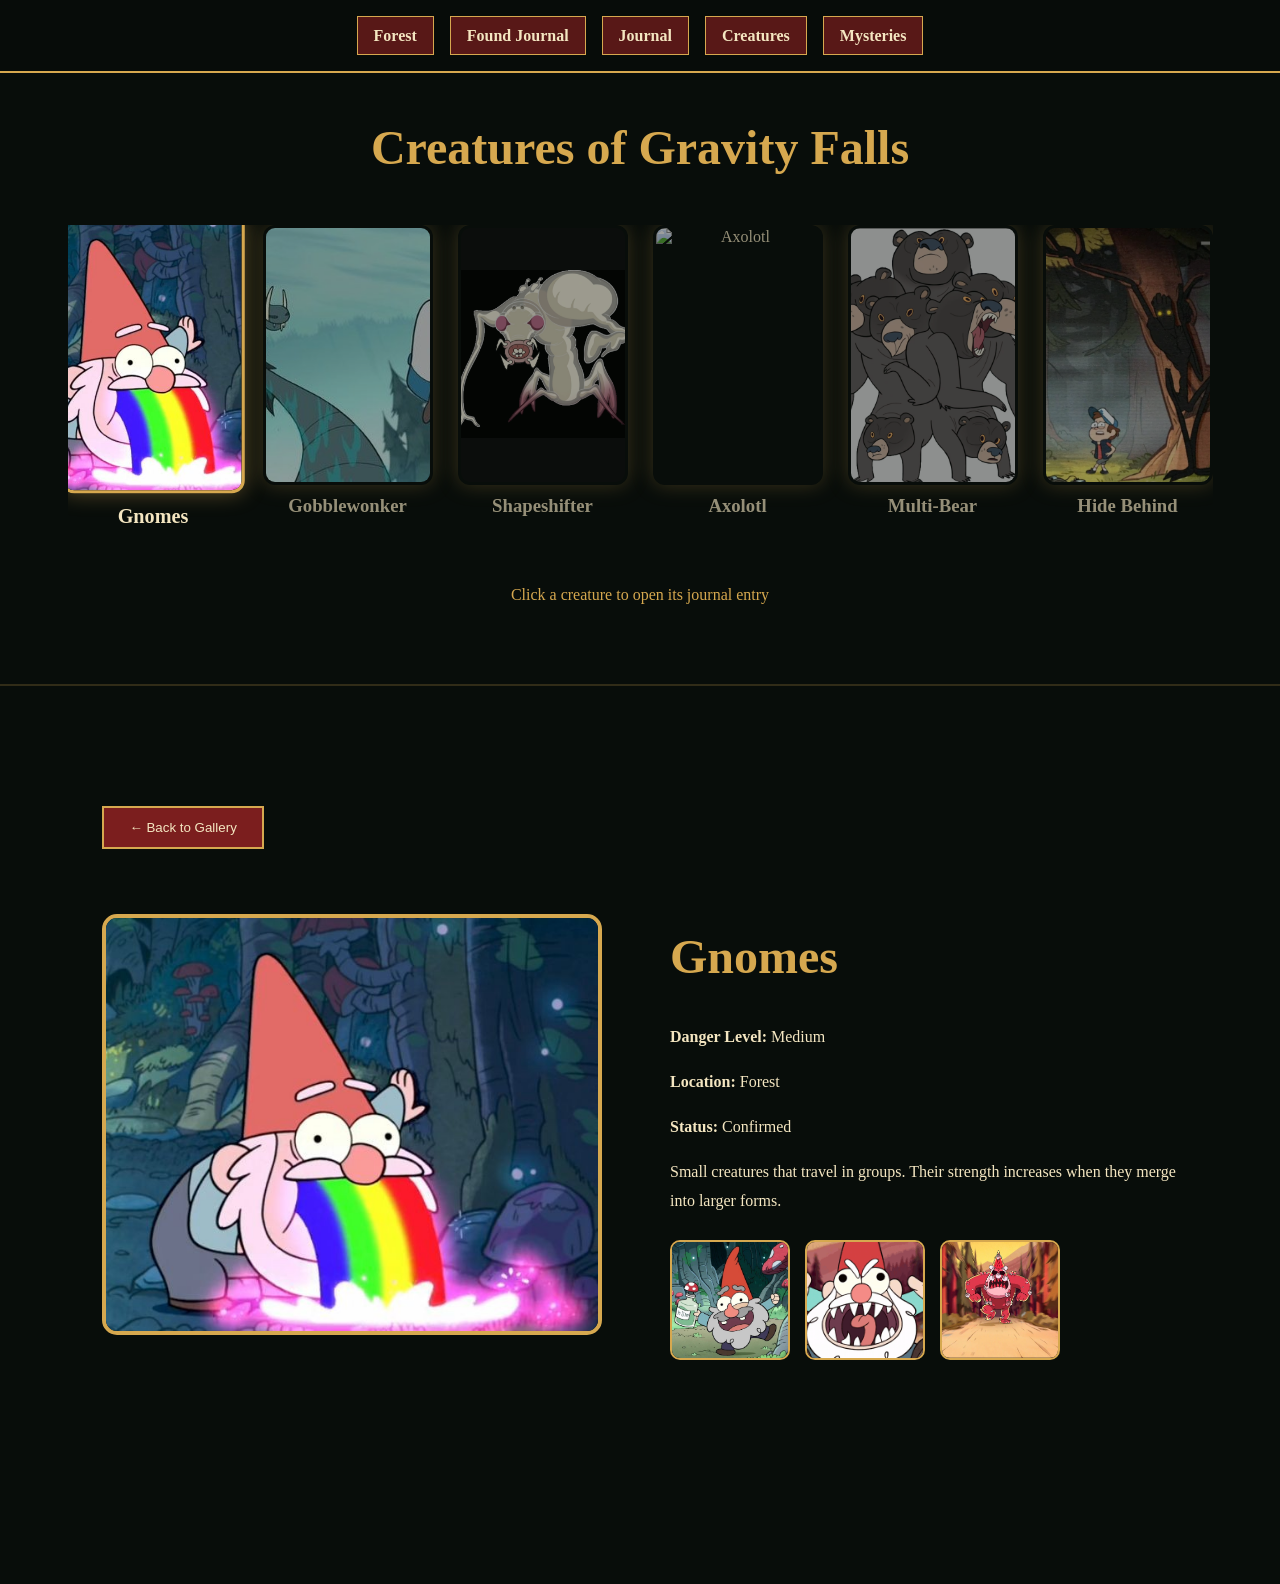
==== commit 34f52831: "Move README to root folder" ====
--- a/creatures.html
+++ b/creatures.html
@@ -11,7 +11,7 @@
 
 <header class="site-header">
   <nav class="main-nav">
-    <a href="index.html.html">Forest</a>
+    <a href="index.html">Forest</a>
     <a href="journal-found.html">Found Journal</a>
     <a href="journal.html">Journal</a>
     <a href="creatures.html">Creatures</a>
@@ -262,6 +262,7 @@
     });
   });
 });
+
 </script>
 
 </body>
--- a/css/style.css
+++ b/css/style.css
@@ -1,4 +1,3 @@
-<<<<<<< HEAD
 * {
   box-sizing: border-box;
 }
@@ -858,7 +857,7 @@
   background-color: #b01717; /* Zmienia kolor na krwistą czerwień przy przewijaniu */
 }
 
-/* Wsparcie dla przeglądarki Firefox */
+/* Wsparcie dla przeglądarki */
 .fbi-text {
   scrollbar-width: thin;
   scrollbar-color: #111625 rgba(0, 0, 0, 0.05);
@@ -867,11 +866,6 @@
   padding-right: 15px; /* Daje bezpieczny dystans między tekstem a nowym suwakiem */
 }
 
-/* ==========================================================================
-   DEMONICZNA ANOMALIA BILLA CIPHERA (EFEKT ROZPIKSELOWANIA)
-   ========================================================================== */
-
-/* Pozycjonowanie elementu na tablicy korkowej (w wolnym środku) */
 .triangle-glitch-wrapper {
   position: absolute;
   top: 42%; 
@@ -901,11 +895,6 @@
   fill: rgba(214, 168, 79, 0.4); /* Podświetlenie przy najechaniu */
 }
 
-/* ==========================================================================
-   POPRAWIONY TIMING ANOMALII BILLA (NAJPIERW PIKSELE, POTEM JUMPSCARE)
-   ========================================================================== */
-
-/* Pełnoekranowa nakładka */
 .bill-glitch-overlay {
   position: fixed !important;
   top: 0 !important;
@@ -1014,126 +1003,3 @@
   from { opacity: 0.7; transform: skewX(-3deg); }
   to { opacity: 1; transform: skewX(3deg); color: #ff0000; }
 }
-
-/* ==========================================================================
-   DODATKOWY INTERAKTYWNY EFEKT LATARKI UV (NIE NARUSZA STRUKTURY DZIENNIKA)
-   ========================================================================== */
-
-/* Ukrycie technicznego checkboxa włącznika */
-.uv-toggle-checkbox {
-  display: none !important;
-}
-
-/* Stylizacja przycisku włącznika w prawym górnym rogu ekranu */
-.uv-button {
-  position: fixed !important;
-  top: 6rem !important;
-  right: 2rem !important;
-  z-index: 999999 !important; /* Absolutny szczyt nad całą stroną i menu */
-  background-color: #7b1e1e !important;
-  color: #f4e6c1 !important;
-  padding: 0.8rem 1.2rem !important;
-  font-family: monospace !important;
-  font-weight: bold !important;
-  border: 2px solid #d6a84f !important;
-  border-radius: 4px !important;
-  cursor: pointer !important;
-  box-shadow: 0 4px 15px rgba(0,0,0,0.5) !important;
-  transition: all 0.3s ease !important;
-}
-
-.uv-button:hover {
-  background-color: #d6a84f !important;
-  color: #1b1009 !important;
-  transform: translateY(-2px) !important;
-}
-
-/* Zmiana wyglądu przycisku, gdy tryb UV jest aktywny */
-.uv-toggle-checkbox:checked + .uv-button {
-  background-color: #4a154b !important;
-  color: #00ffff !important;
-  border-color: #00ffff !important;
-  box-shadow: 0 0 15px #4a154b !important;
-}
-
-/* --- POZYCJONOWANIE I LOGIKA WARSTW GRAFICZNYCH (Zwykła vs UV) --- */
-
-/* Stan początkowy: ukrywamy nakładane zdjęcia UV, dopóki włącznik jest wyłączony */
-.page-uv {
-  position: absolute !important;
-  top: 0 !important;
-  left: 0 !important;
-  width: 100% !important;
-  height: 100% !important;
-  pointer-events: none !important; /* Kliknięcia przechodzą do normalnej warstwy pod spodem, by przewracać strony */
-  opacity: 0 !important; /* Zdjęcie UV jest całkowicie niewidoczne w spoczynku */
-  transition: opacity 0.3s ease !important;
-}
-
-/* --- ZMIANY WIZUALNE PO WŁĄCZENIU ŚWIATŁA UV --- */
-
-/* 1. Twoje normalne zdjęcia stron pod spodem mocno ciemnieją i tracą kontrast */
-.uv-toggle-checkbox:checked ~ .journal-page .page-normal,
-.uv-toggle-checkbox:checked ~ main .page-normal {
-  filter: brightness(0.28) contrast(85%) sepia(20%) !important;
-}
-
-/* 2. Zdjęcia UV stają się aktywne i wycinają ruchomy okrąg wokół koordynatów myszki */
-.uv-toggle-checkbox:checked ~ .journal-page .page-uv,
-.uv-toggle-checkbox:checked ~ main .page-uv {
-  opacity: 1 !important;
-  /* Maskowanie clip-path: okrąg o wielkości 140px śledzi pozycję kursora z kodu JS */
-  clip-path: circle(140px at var(--pointer-x, 50%) var(--pointer-y, 50%)) !important;
-  -webkit-clip-path: circle(140px at var(--pointer-x, 50%) var(--pointer-y, 50%)) !important;
-}
-
-/* 3. Ukrywamy standardową strzałkę myszki Windows nad całym obszarem pamiętnika */
-.uv-toggle-checkbox:checked ~ .journal-page,
-.uv-toggle-checkbox:checked ~ main {
-  cursor: none !important;
-}
-.uv-toggle-checkbox:checked ~ .journal-page *,
-.uv-toggle-checkbox:checked ~ main * {
-  cursor: none !important;
-}
-
-/* --- MROCZNY OVERLAY (FIOLETOWO-CZARNA POŚWIATA WOKÓŁ LATARKI) --- */
-.uv-overlay {
-  position: fixed !important;
-  top: 0 !important;
-  left: 0 !important;
-  width: 100vw !important;
-  height: 100vh !important;
-  z-index: 9999 !important; /* Nad książką, pod przyciskiem TOGGLE */
-  pointer-events: none !important;
-  background: transparent !important;
-  display: none !important;
-}
-
-/* Uruchomienie ciemnego pokoju po kliknięciu włącznika */
-.uv-toggle-checkbox:checked ~ .uv-overlay {
-  display: block !important;
-  /* Gradient symulujący snop fioletowego światła latarki, reszta ekranu gaśnie do głębokiej czerni */
-  background: radial-gradient(
-    circle 140px at var(--pointer-x, 50%) var(--pointer-y, 50%), 
-    rgba(147, 51, 234, 0.02) 0%, 
-    rgba(74, 21, 75, 0.35) 60%, 
-    rgba(0, 0, 0, 0.96) 80%
-  ) !important;
-}
-
-/* ==========================================================================
-   NADPISANIE FILTRU UV DLA AUTENTYCZNYCH ZDJĘĆ Z PLIKU
-   ========================================================================== */
-.uv-toggle-checkbox:checked ~ .journal-page .page-uv,
-.uv-toggle-checkbox:checked ~ main .page-uv {
-  opacity: 1 !important;
-  /* Dynamiczne wycinanie okręgu za pomocą kursora */
-  clip-path: circle(140px at var(--pointer-x, 50%) var(--pointer-y, 50%)) !important;
-  -webkit-clip-path: circle(140px at var(--pointer-x, 50%) var(--pointer-y, 50%)) !important;
-  /* Wyłączenie sztucznego fioletu i pokazanie naturalnych kolorów Twojego pliku */
-  filter: brightness(1.1) saturate(110%) !important; 
-}
-=======
-
->>>>>>> 9d4662d6509a82c7694a1350c84e5ea605717dee
